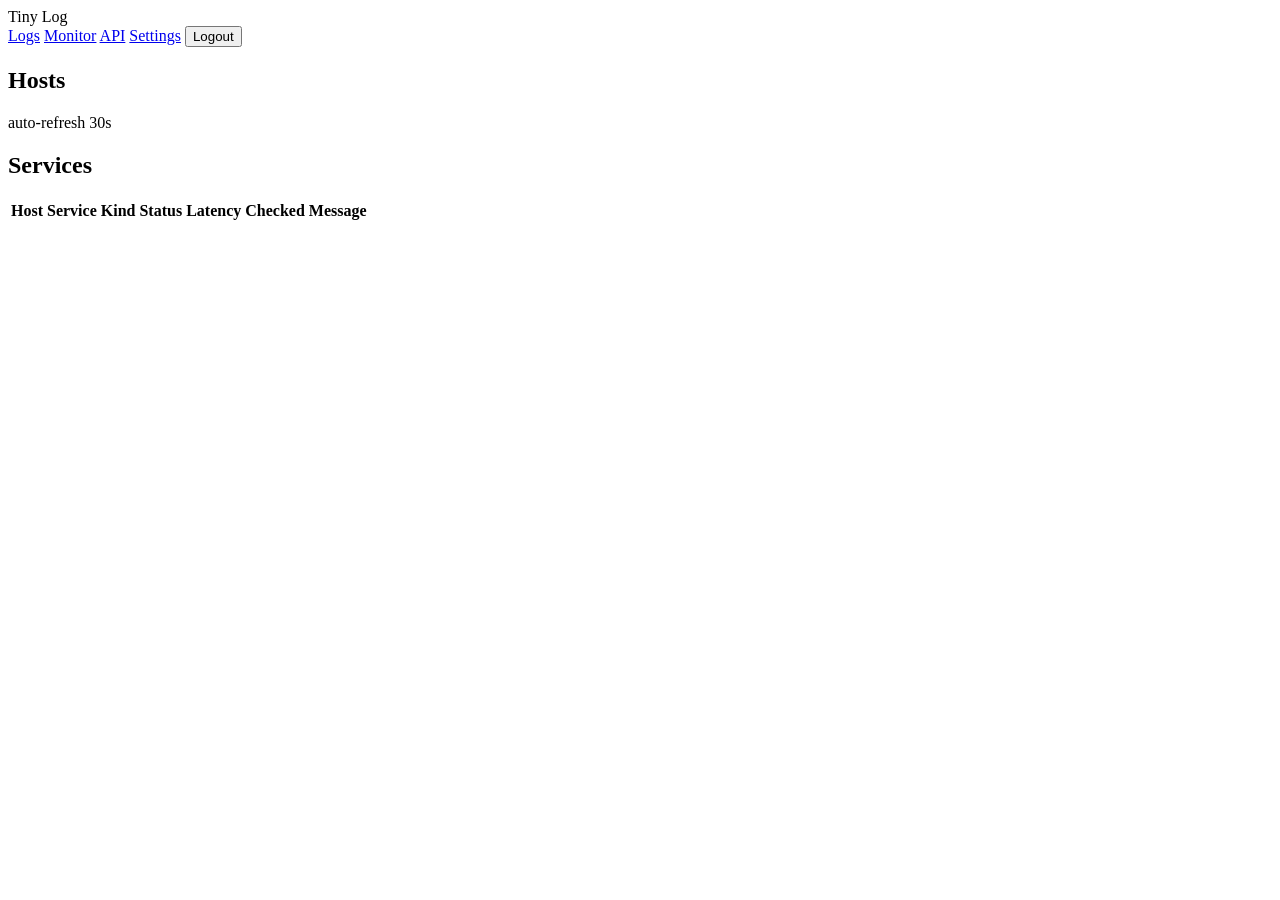
==== server/web/monitor.html @ 0274c63c "Split into server/agent workspace with metrics monitoring, auth modes, and Swagger. Move the app und" ====
<!DOCTYPE html>
<html lang="en">
<head>
  <meta charset="utf-8" />
  <meta name="viewport" content="width=device-width, initial-scale=1" />
  <title>Tiny Log — Monitor</title>
  <link rel="stylesheet" href="/style.css" />
</head>
<body>
  <header class="topbar">
    <div class="brand">Tiny Log</div>
    <nav>
      <a href="/">Logs</a>
      <a href="/monitor" class="active">Monitor</a>
      <a href="/swagger">API</a>
      <a href="/settings">Settings</a>
      <span id="nav-badge" class="nav-badge" hidden></span>
      <span id="nav-user" class="nav-user"></span>
      <button id="logout-btn" type="button" class="linkish">Logout</button>
    </nav>
  </header>

  <main class="monitor">
    <section>
      <div class="section-head">
        <h1>Hosts</h1>
        <span id="refresh-hint" class="muted">auto-refresh 30s</span>
      </div>
      <div id="host-cards" class="host-cards"></div>
    </section>

    <section>
      <h2>Services</h2>
      <div class="log-table-wrap">
        <table class="log-table">
          <thead>
            <tr>
              <th>Host</th>
              <th>Service</th>
              <th>Kind</th>
              <th>Status</th>
              <th>Latency</th>
              <th>Checked</th>
              <th>Message</th>
            </tr>
          </thead>
          <tbody id="service-rows"></tbody>
        </table>
      </div>
    </section>
  </main>

  <script src="/monitor.js"></script>
</body>
</html>
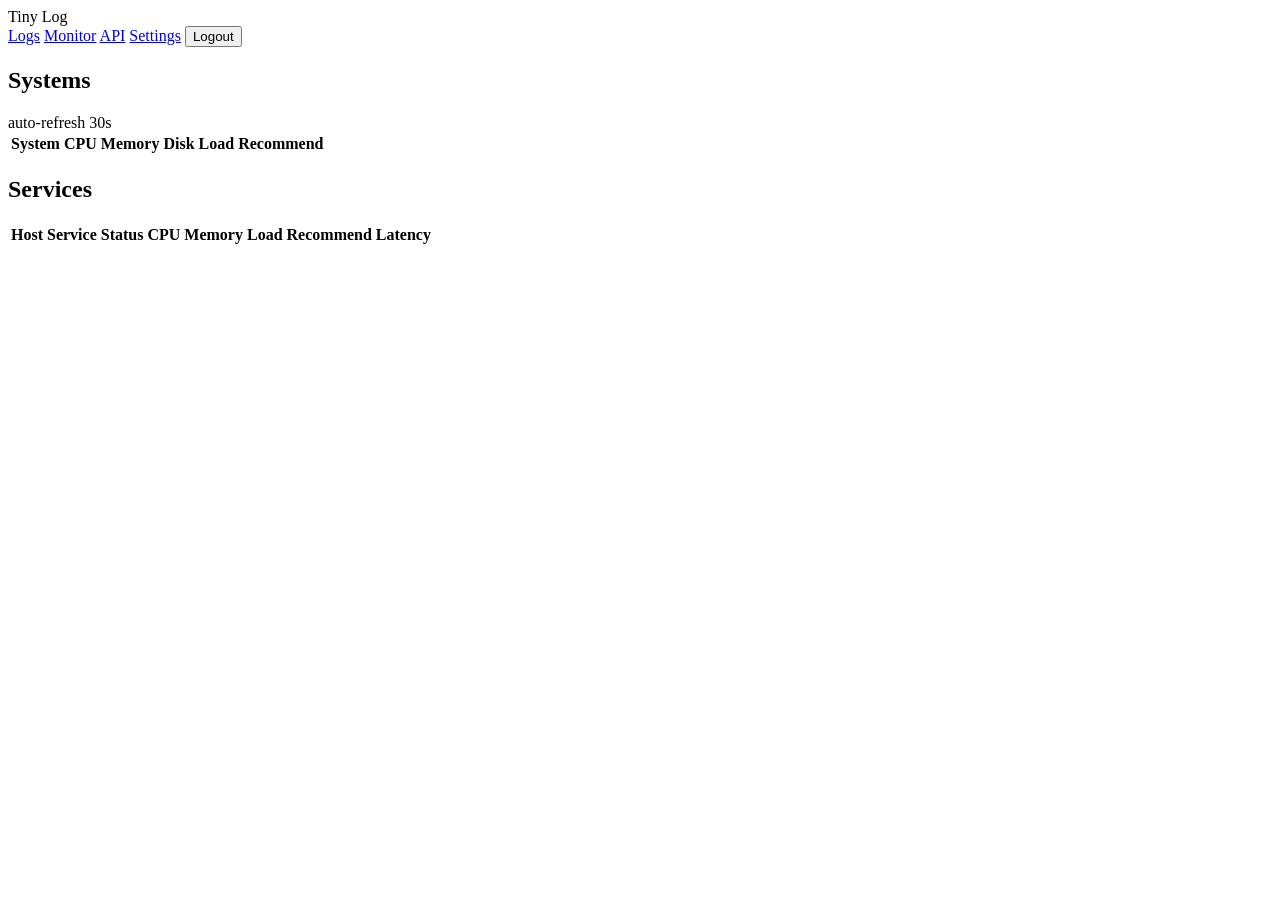
==== commit 5a042fbb: "Add capacity/load monitoring and a lightweight Beszel-style Monitor UI. Collect host load and per-se" ====
--- a/server/web/monitor.html
+++ b/server/web/monitor.html
@@ -23,10 +23,45 @@
   <main class="monitor">
     <section>
       <div class="section-head">
-        <h1>Hosts</h1>
+        <h1>Systems</h1>
         <span id="refresh-hint" class="muted">auto-refresh 30s</span>
       </div>
-      <div id="host-cards" class="host-cards"></div>
+      <div class="log-table-wrap">
+        <table class="log-table systems-table">
+          <thead>
+            <tr>
+              <th>System</th>
+              <th>CPU</th>
+              <th>Memory</th>
+              <th>Disk</th>
+              <th>Load</th>
+              <th>Recommend</th>
+            </tr>
+          </thead>
+          <tbody id="host-rows"></tbody>
+        </table>
+      </div>
+      <div id="host-detail" class="host-detail" hidden>
+        <div class="host-detail-head">
+          <h2 id="detail-title"></h2>
+          <p id="detail-meta" class="muted"></p>
+        </div>
+        <div class="spark-grid">
+          <figure class="spark-card">
+            <figcaption>CPU</figcaption>
+            <div id="spark-cpu" class="spark"></div>
+          </figure>
+          <figure class="spark-card">
+            <figcaption>Memory</figcaption>
+            <div id="spark-mem" class="spark"></div>
+          </figure>
+          <figure class="spark-card">
+            <figcaption>Disk</figcaption>
+            <div id="spark-disk" class="spark"></div>
+          </figure>
+        </div>
+        <p id="detail-forecast" class="muted forecast-line"></p>
+      </div>
     </section>
 
     <section>
@@ -37,11 +72,12 @@
             <tr>
               <th>Host</th>
               <th>Service</th>
-              <th>Kind</th>
               <th>Status</th>
+              <th>CPU</th>
+              <th>Memory</th>
+              <th>Load</th>
+              <th>Recommend</th>
               <th>Latency</th>
-              <th>Checked</th>
-              <th>Message</th>
             </tr>
           </thead>
           <tbody id="service-rows"></tbody>
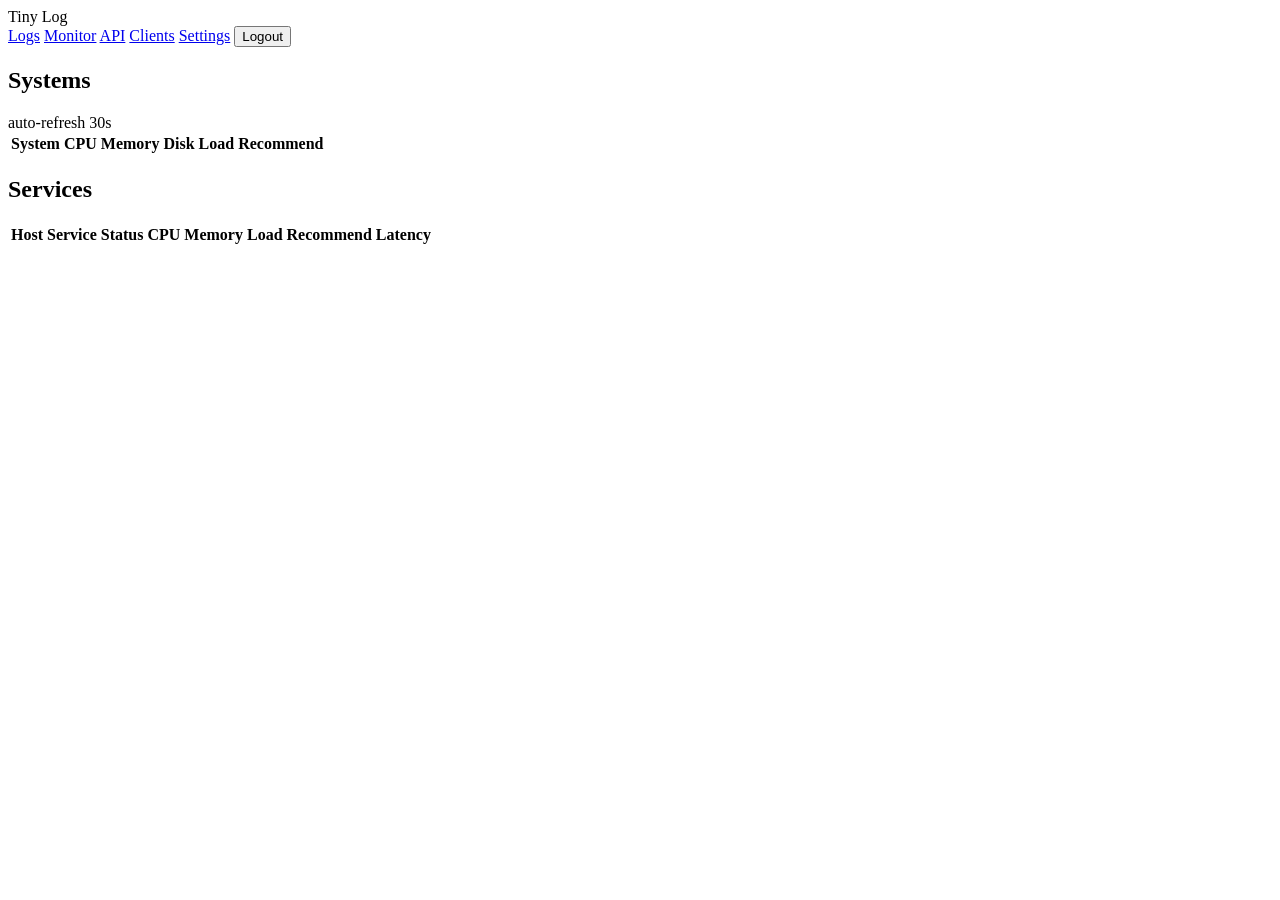
==== commit 3c3871c5: "Make server and agent independently shippable for production. Split crates and Docker assets, harden" ====
--- a/server/web/monitor.html
+++ b/server/web/monitor.html
@@ -13,6 +13,7 @@
       <a href="/">Logs</a>
       <a href="/monitor" class="active">Monitor</a>
       <a href="/swagger">API</a>
+      <a href="/clients">Clients</a>
       <a href="/settings">Settings</a>
       <span id="nav-badge" class="nav-badge" hidden></span>
       <span id="nav-user" class="nav-user"></span>
